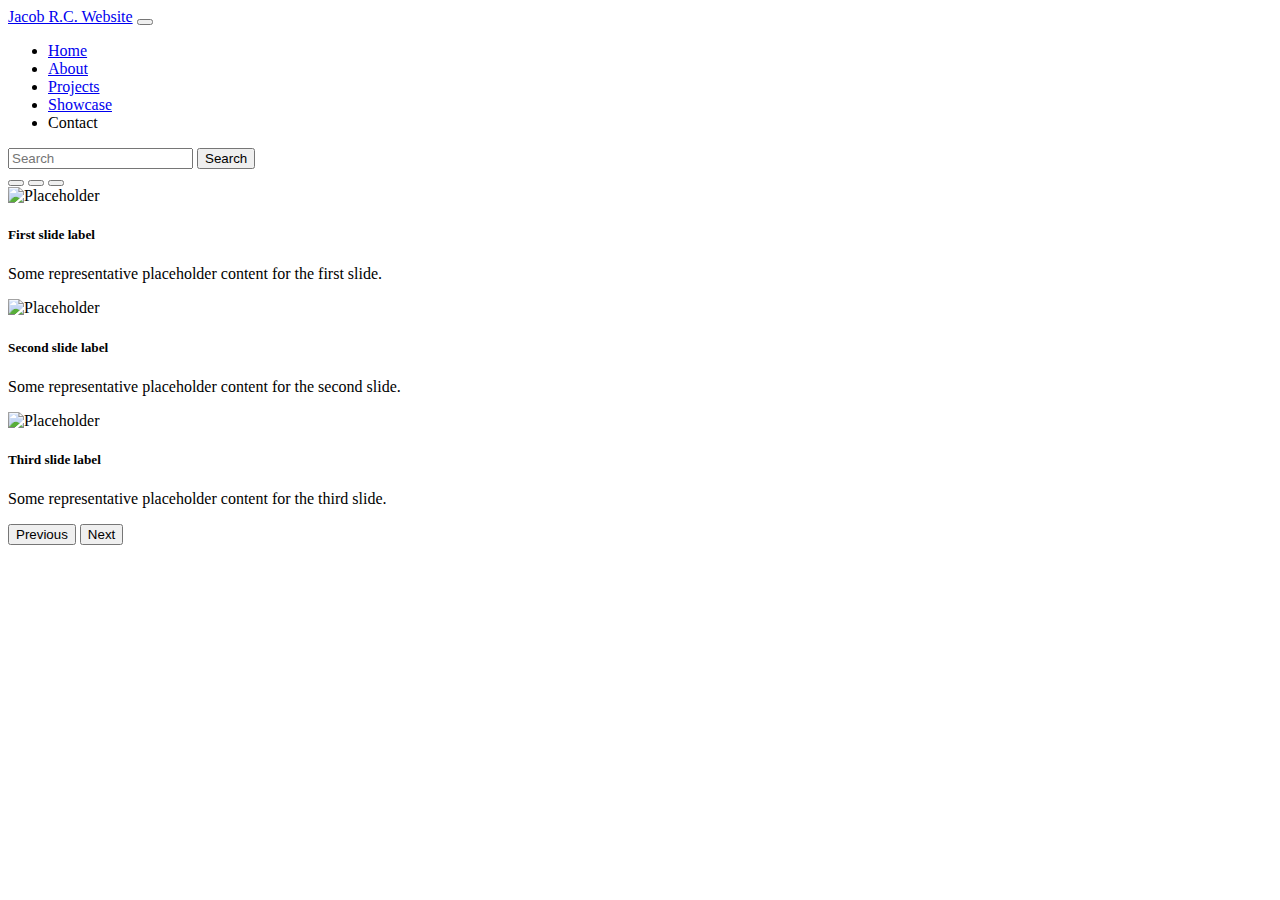
==== index.html @ 2b5fa0a1 "Added an index.html page, added a small template" ====
<!DOCTYPE html>
<html lang="en">
  <head>
    <!-- Bootstrap core CSS -->
    <link
      href="https://cdn.jsdelivr.net/npm/bootstrap@5.0.2/dist/css/bootstrap.min.css"
      rel="stylesheet"
      integrity="sha384-EVSTQN3/azprG1Anm3QDgpJLIm9Nao0Yz1ztcQTwFspd3yD65VohhpuuCOmLASjC"
      crossorigin="anonymous"
    />
    <meta charset="utf-8" />
    <meta name="viewport" content="width=device-width, initial-scale=1" />
    <meta name="description" content="" />
    <meta name="author" content="Jacob Romano Carlsen" />
    <title>Jacob RC Website - Landing Page</title>

    <link
      rel="stylesheet"
      href="https://getbootstrap.com/docs/5.1/examples/sign-in"
    />

    <link
      href="https://fonts.googleapis.com/icon?family=Material+Icons"
      rel="stylesheet"
    />

    <link rel="stylesheet" href="/css/index.css" />
  </head>

  <body>
    <nav class="navbar navbar-expand-lg navbar-dark bg-primary">
      <div class="container-fluid">
        <a class="navbar-brand" href="#">Jacob R.C. Website</a>
        <button
          class="navbar-toggler"
          type="button"
          data-bs-toggle="collapse"
          data-bs-target="#navbarTogglerDemo02"
          aria-controls="navbarTogglerDemo02"
          aria-expanded="false"
          aria-label="Toggle navigation"
        >
          <span class="navbar-toggler-icon"></span>
        </button>
        <div class="collapse navbar-collapse" id="navbarTogglerDemo02">
          <ul class="navbar-nav me-auto mb-2 mb-lg-0">
            <li class="nav-item">
              <a class="nav-link active" aria-current="page" href="#">Home</a>
            </li>
            <li class="nav-item">
              <a class="nav-link" href="#">About</a>
            </li>
            <li class="nav-item">
              <a class="nav-link" href="#">Projects</a>
            </li>
            <li class="nav-item">
              <a class="nav-link" href="#">Showcase</a>
            </li>
            <li class="nav-item">
              <a class="nav-link disabled">Contact</a>
            </li>
          </ul>
          <form class="d-flex">
            <input
              class="form-control me-2"
              type="search"
              placeholder="Search"
              aria-label="Search"
            />
            <button class="btn btn-outline-light" type="submit">Search</button>
          </form>
        </div>
      </div>
    </nav>
    <main class="content">
      <div
        id="carouselExampleCaptions"
        class="carousel slide carouselContainer"
        data-bs-ride="carousel"
      >
        <div class="carousel-indicators">
          <button
            type="button"
            data-bs-target="#carouselExampleCaptions"
            data-bs-slide-to="0"
            class="active"
            aria-current="true"
            aria-label="Slide 1"
          ></button>
          <button
            type="button"
            data-bs-target="#carouselExampleCaptions"
            data-bs-slide-to="1"
            aria-label="Slide 2"
          ></button>
          <button
            type="button"
            data-bs-target="#carouselExampleCaptions"
            data-bs-slide-to="2"
            aria-label="Slide 3"
          ></button>
        </div>
        <div class="carousel-inner">
          <div class="carousel-item active">
            <img
              src="/images/placeholder.jpg"
              class="d-block w-100 carouselImage"
              alt="Placeholder"
            />
            <div class="carousel-caption d-none d-md-block">
              <h5>First slide label</h5>
              <p>
                Some representative placeholder content for the first slide.
              </p>
            </div>
          </div>
          <div class="carousel-item">
            <img
              src="/images/placeholder.jpg"
              class="d-block w-100 carouselImage"
              alt="Placeholder"
            />
            <div class="carousel-caption d-none d-md-block">
              <h5>Second slide label</h5>
              <p>
                Some representative placeholder content for the second slide.
              </p>
            </div>
          </div>
          <div class="carousel-item">
            <img
              src="/images/placeholder.jpg"
              class="d-block w-100 carouselImage"
              alt="Placeholder"
            />
            <div class="carousel-caption d-none d-md-block">
              <h5>Third slide label</h5>
              <p>
                Some representative placeholder content for the third slide.
              </p>
            </div>
          </div>
        </div>
        <button
          class="carousel-control-prev"
          type="button"
          data-bs-target="#carouselExampleCaptions"
          data-bs-slide="prev"
        >
          <span class="carousel-control-prev-icon" aria-hidden="true"></span>
          <span class="visually-hidden">Previous</span>
        </button>
        <button
          class="carousel-control-next"
          type="button"
          data-bs-target="#carouselExampleCaptions"
          data-bs-slide="next"
        >
          <span class="carousel-control-next-icon" aria-hidden="true"></span>
          <span class="visually-hidden">Next</span>
        </button>
      </div>
    </main>
  </body>
</html>
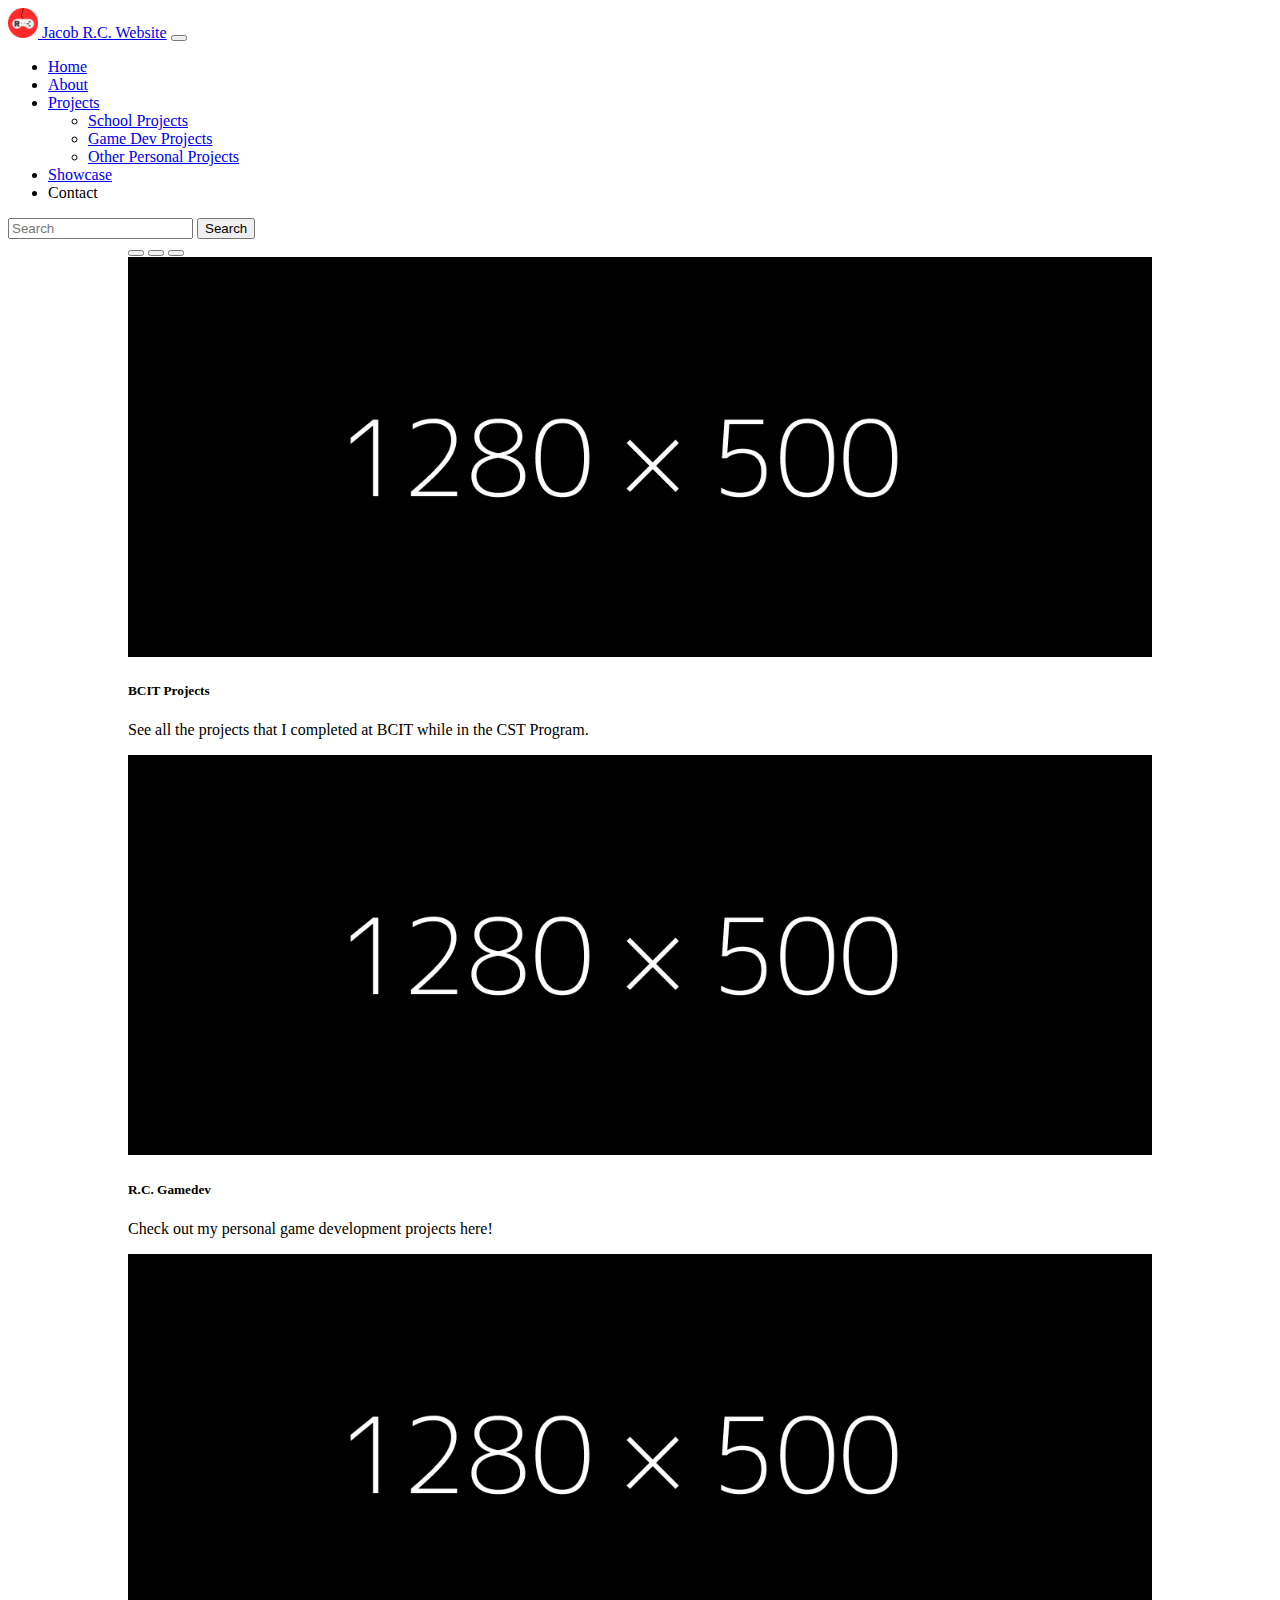
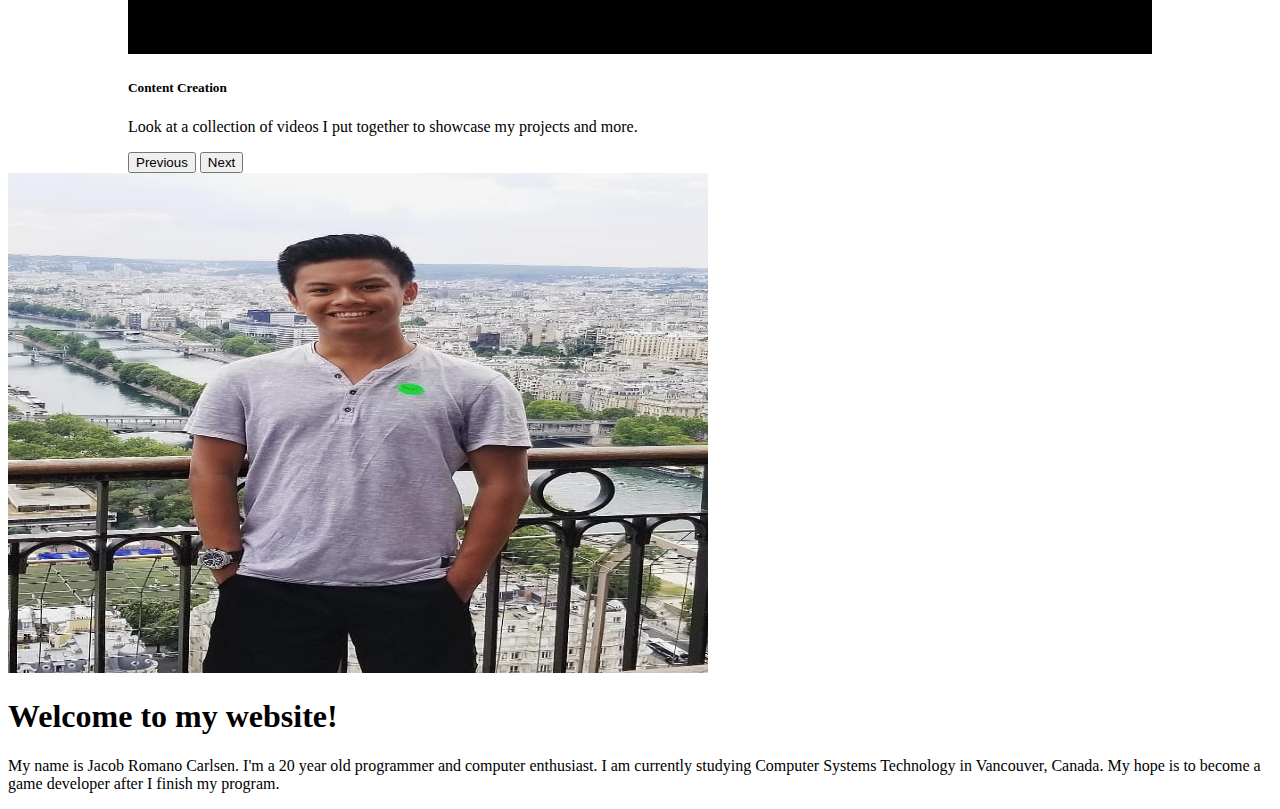
==== commit 9a92d14b: "Added a carousel meant to showcase the different sections of content, as well as a hero displaying a" ====
--- a/index.html
+++ b/index.html
@@ -3,9 +3,9 @@
   <head>
     <!-- Bootstrap core CSS -->
     <link
-      href="https://cdn.jsdelivr.net/npm/bootstrap@5.0.2/dist/css/bootstrap.min.css"
+      href="https://cdn.jsdelivr.net/npm/bootstrap@5.1.3/dist/css/bootstrap.min.css"
       rel="stylesheet"
-      integrity="sha384-EVSTQN3/azprG1Anm3QDgpJLIm9Nao0Yz1ztcQTwFspd3yD65VohhpuuCOmLASjC"
+      integrity="sha384-1BmE4kWBq78iYhFldvKuhfTAU6auU8tT94WrHftjDbrCEXSU1oBoqyl2QvZ6jIW3"
       crossorigin="anonymous"
     />
     <meta charset="utf-8" />
@@ -15,11 +15,6 @@
     <title>Jacob RC Website - Landing Page</title>
 
     <link
-      rel="stylesheet"
-      href="https://getbootstrap.com/docs/5.1/examples/sign-in"
-    />
-
-    <link
       href="https://fonts.googleapis.com/icon?family=Material+Icons"
       rel="stylesheet"
     />
@@ -30,7 +25,16 @@
   <body>
     <nav class="navbar navbar-expand-lg navbar-dark bg-primary">
       <div class="container-fluid">
-        <a class="navbar-brand" href="#">Jacob R.C. Website</a>
+        <a class="navbar-brand" href="#">
+          <img
+            src="/images/tempIcon.png"
+            alt="My website's icon"
+            width="30"
+            height="30"
+            class="d-inline-block align-text-top myIcon"
+          />
+          Jacob R.C. Website</a
+        >
         <button
           class="navbar-toggler"
           type="button"
@@ -50,8 +54,27 @@
             <li class="nav-item">
               <a class="nav-link" href="#">About</a>
             </li>
-            <li class="nav-item">
-              <a class="nav-link" href="#">Projects</a>
+            <li class="nav-item dropdown">
+              <a
+                class="nav-link dropdown-toggle"
+                href="#"
+                id="navbarDropdownMenuLink"
+                role="button"
+                data-bs-toggle="dropdown"
+                aria-expanded="false"
+              >
+                Projects
+              </a>
+              <ul
+                class="dropdown-menu"
+                aria-labelledby="navbarDropdownMenuLink"
+              >
+                <li><a class="dropdown-item" href="#">School Projects</a></li>
+                <li><a class="dropdown-item" href="#">Game Dev Projects</a></li>
+                <li>
+                  <a class="dropdown-item" href="#">Other Personal Projects</a>
+                </li>
+              </ul>
             </li>
             <li class="nav-item">
               <a class="nav-link" href="#">Showcase</a>
@@ -108,9 +131,10 @@
               alt="Placeholder"
             />
             <div class="carousel-caption d-none d-md-block">
-              <h5>First slide label</h5>
+              <h5>BCIT Projects</h5>
               <p>
-                Some representative placeholder content for the first slide.
+                See all the projects that I completed at BCIT while in the CST
+                Program.
               </p>
             </div>
           </div>
@@ -121,10 +145,8 @@
               alt="Placeholder"
             />
             <div class="carousel-caption d-none d-md-block">
-              <h5>Second slide label</h5>
-              <p>
-                Some representative placeholder content for the second slide.
-              </p>
+              <h5>R.C. Gamedev</h5>
+              <p>Check out my personal game development projects here!</p>
             </div>
           </div>
           <div class="carousel-item">
@@ -134,9 +156,10 @@
               alt="Placeholder"
             />
             <div class="carousel-caption d-none d-md-block">
-              <h5>Third slide label</h5>
+              <h5>Content Creation</h5>
               <p>
-                Some representative placeholder content for the third slide.
+                Look at a collection of videos I put together to showcase my
+                projects and more.
               </p>
             </div>
           </div>
@@ -160,6 +183,36 @@
           <span class="visually-hidden">Next</span>
         </button>
       </div>
+
+      <div class="container col-xxl-8 px-4 py-5">
+        <div class="row flex-lg-row-reverse align-items-center g-5 py-5">
+          <div class="col-10 col-sm-8 col-lg-6">
+            <img
+              src="/images/potrait.jpg"
+              class="d-block mx-lg-auto img-fluid"
+              alt="Bootstrap Themes"
+              width="700"
+              height="500"
+              loading="lazy"
+            />
+          </div>
+          <div class="col-lg-6">
+            <h1 class="display-5 fw-bold lh-1 mb-3">Welcome to my website!</h1>
+            <p class="lead">
+              My name is Jacob Romano Carlsen. I'm a 20 year old programmer and
+              computer enthusiast. I am currently studying Computer Systems
+              Technology in Vancouver, Canada. My hope is to become a game
+              developer after I finish my program.
+            </p>
+          </div>
+        </div>
+      </div>
     </main>
+
+    <script
+      src="https://cdn.jsdelivr.net/npm/bootstrap@5.1.3/dist/js/bootstrap.bundle.min.js"
+      integrity="sha384-ka7Sk0Gln4gmtz2MlQnikT1wXgYsOg+OMhuP+IlRH9sENBO0LRn5q+8nbTov4+1p"
+      crossorigin="anonymous"
+    ></script>
   </body>
 </html>
--- a/css/index.css
+++ b/css/index.css
@@ -0,0 +1,10 @@
+.carouselImage {
+  max-width: 1024px;
+  object-fit: cover;
+  align-self: center;
+}
+
+.carouselContainer {
+  max-width: 1024px;
+  margin: auto;
+}
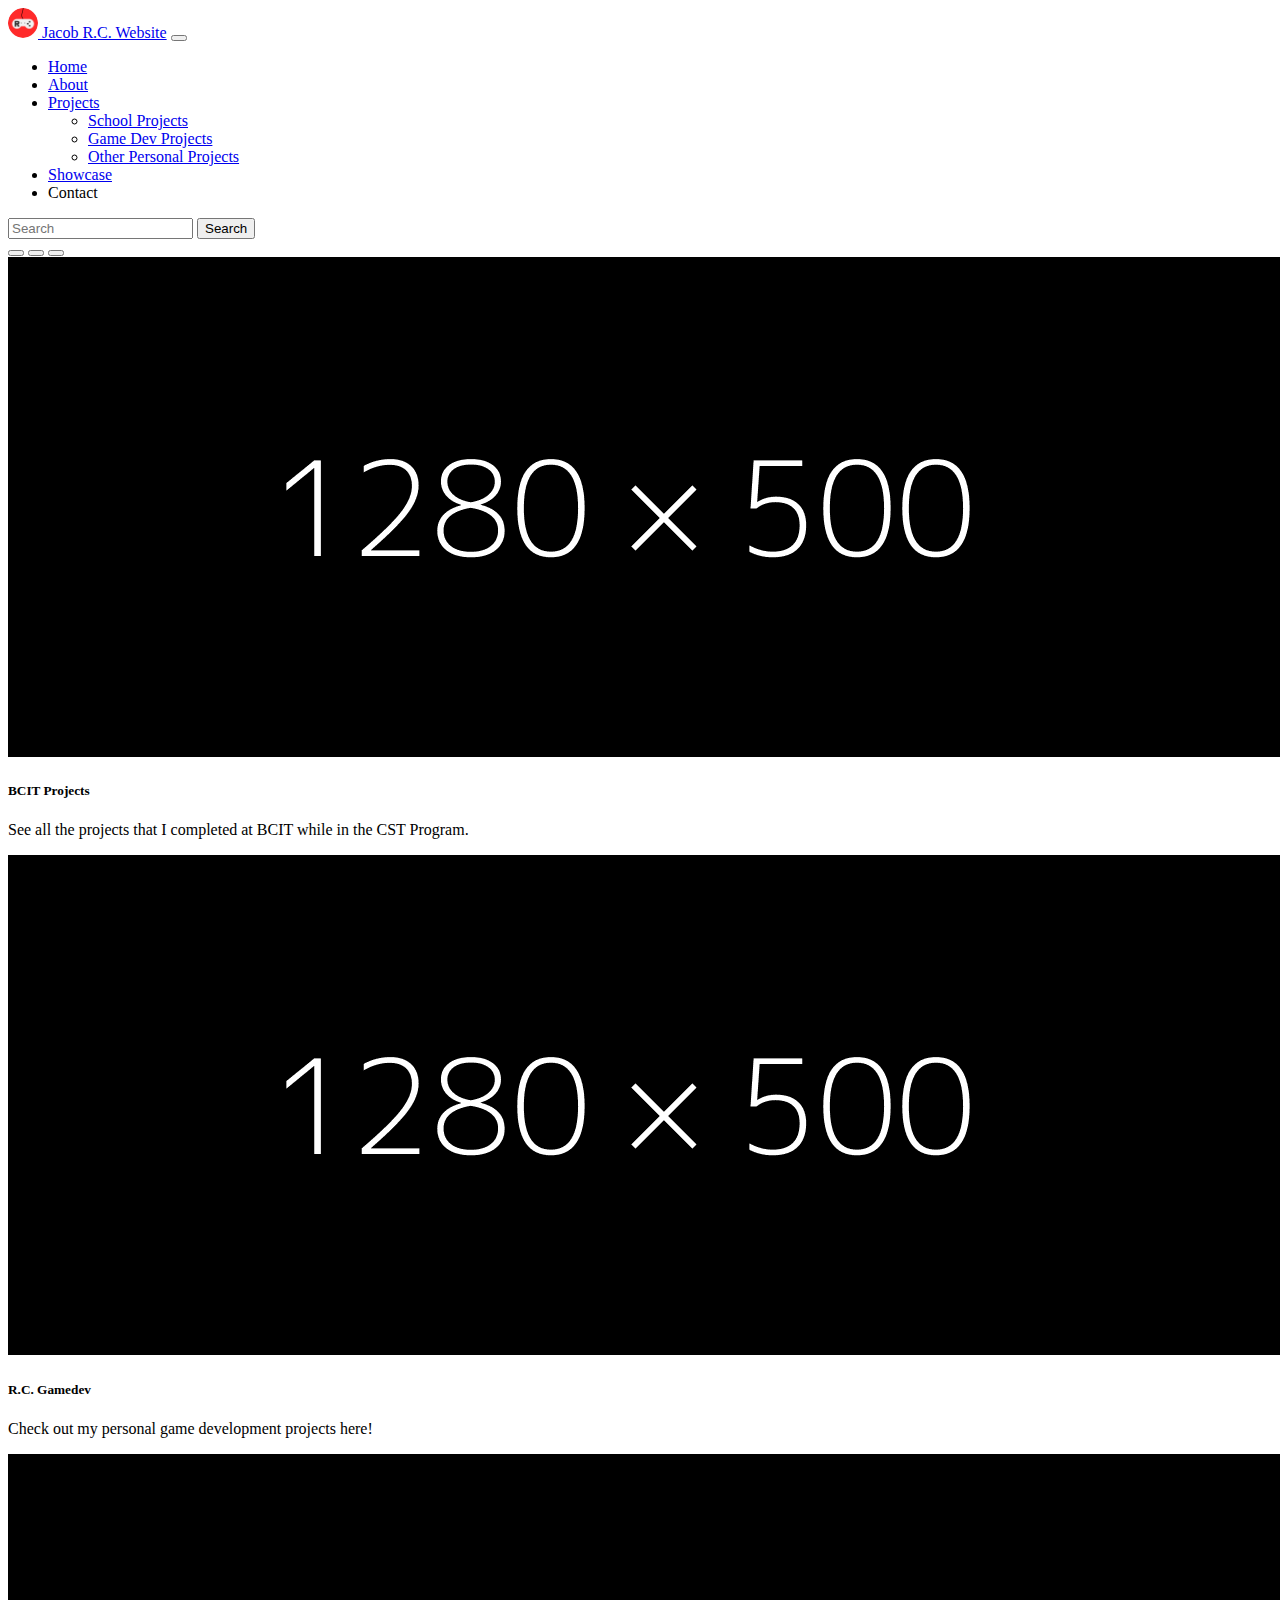
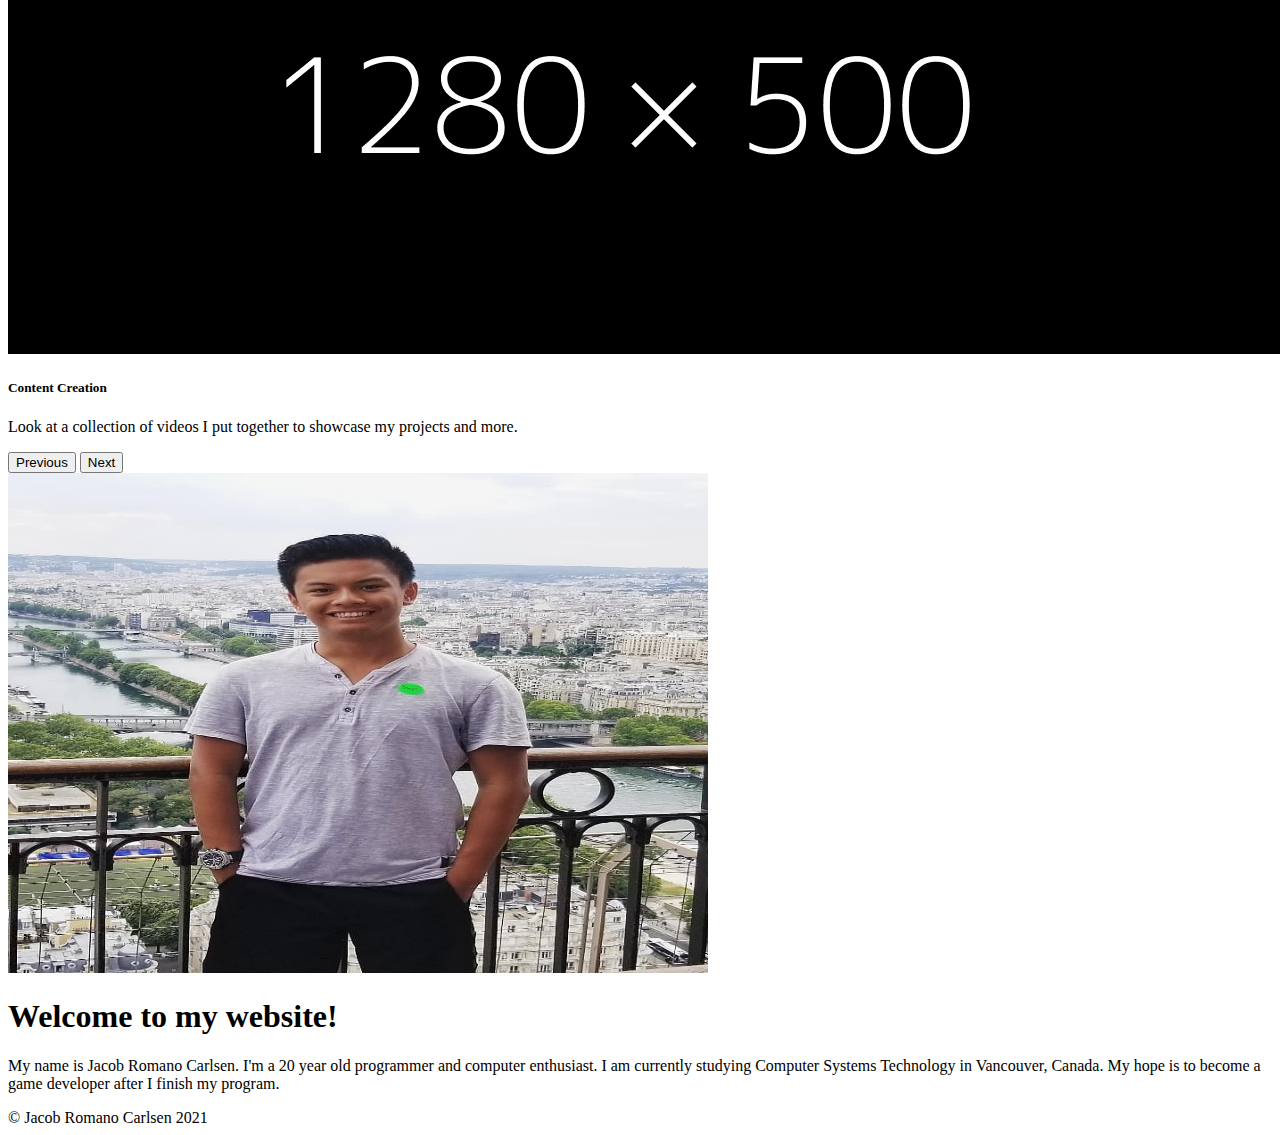
==== commit a1ecbab5: "Finished the outline of index, cleaned up some content" ====
--- a/index.html
+++ b/index.html
@@ -23,7 +23,7 @@
   </head>
 
   <body>
-    <nav class="navbar navbar-expand-lg navbar-dark bg-primary">
+    <nav class="navbar navbar-expand-lg navbar-dark bg-secondary">
       <div class="container-fluid">
         <a class="navbar-brand" href="#">
           <img
@@ -208,6 +208,7 @@
         </div>
       </div>
     </main>
+    <footer>&#169 Jacob Romano Carlsen 2021</footer>
 
     <script
       src="https://cdn.jsdelivr.net/npm/bootstrap@5.1.3/dist/js/bootstrap.bundle.min.js"
--- a/css/index.css
+++ b/css/index.css
@@ -1,10 +1,9 @@
 .carouselImage {
-  max-width: 1024px;
+  max-height: 500px;
   object-fit: cover;
   align-self: center;
 }
 
-.carouselContainer {
-  max-width: 1024px;
-  margin: auto;
+.myIcon {
+  border-radius: 50%;
 }
